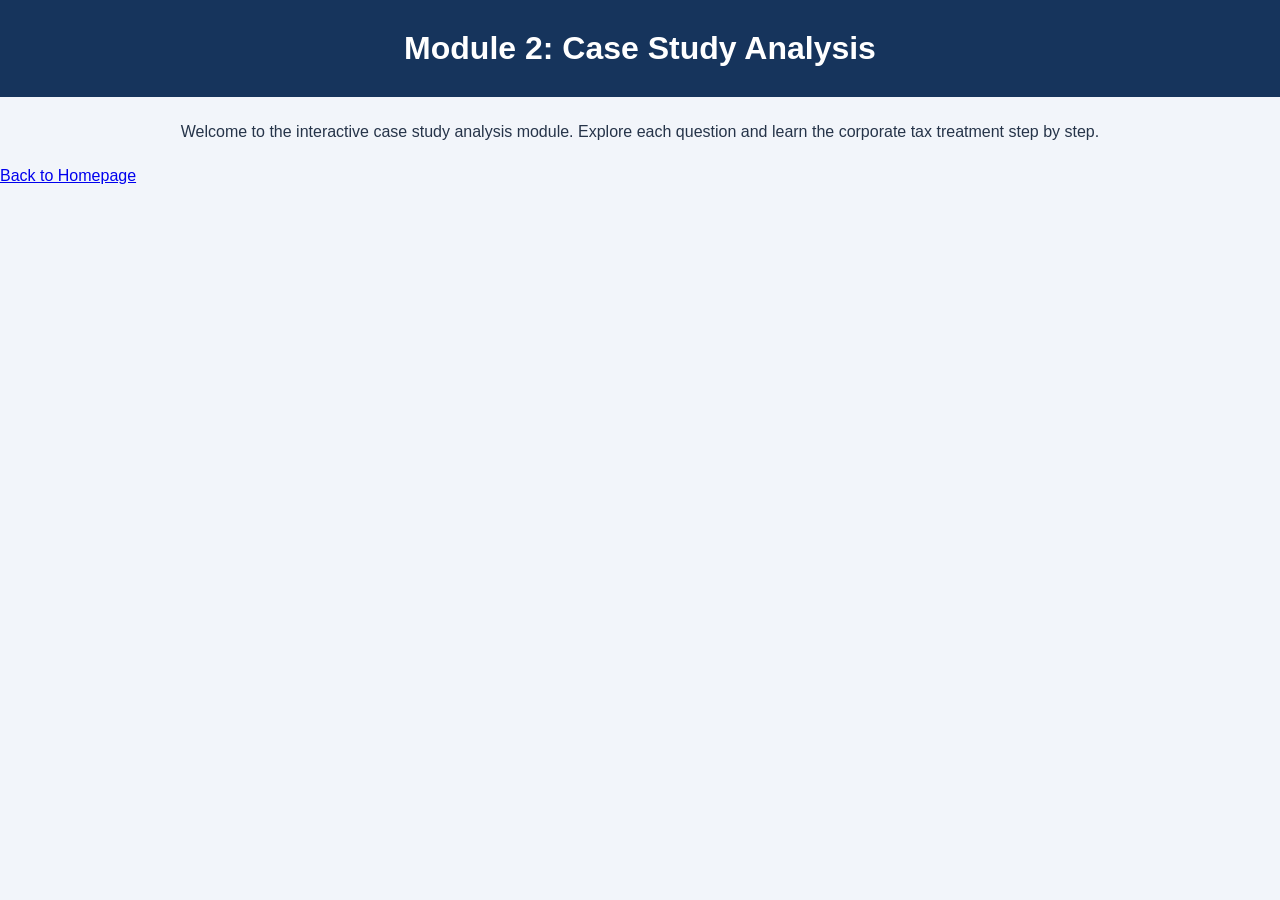
==== question-analysis.html @ 8eb81bcb "Create question-analysis.html" ====
<!DOCTYPE html>
<html lang="en">
<head>
    <meta charset="UTF-8">
    <meta name="viewport" content="width=device-width, initial-scale=1.0">

    <title>Case Study Analysis | PAT3024</title>

    <link rel="stylesheet" href="style.css">
</head>

<body>

    <h1>Module 2: Case Study Analysis</h1>

    <p>
        Welcome to the interactive case study analysis module.
        Explore each question and learn the corporate tax
        treatment step by step.
    </p>

    <a href="index.html">Back to Homepage</a>

</body>
</html>
---- style.css ----
body {
    font-family: Arial, sans-serif;
    background-color: #f2f5fa;
    color: #263449;
    margin: 0;
    padding: 0;
}

h1 {
    background-color: #16345c;
    color: white;
    text-align: center;
    padding: 30px 15px;
    margin: 0;
}

body > p {
    text-align: center;
    padding: 10px;
}

h2 {
    color: #16345c;
    text-align: center;
    margin-top: 35px;
}

ul {
    max-width: 500px;
    margin: 20px auto;
    padding: 25px 45px;
    background-color: white;
    border-radius: 12px;
    box-shadow: 0 3px 12px #d5dce8;
}

li {
    padding: 10px;
    margin: 5px;
}

li::marker {
    color: #2475c7;
}


/* Corporate Tax Calculator */

#calculator {
    max-width: 600px;
    margin: 40px auto;
    padding: 30px;
    background-color: white;
    border-radius: 12px;
    box-shadow: 0 3px 12px #d5dce8;
}

#calculator h2 {
    margin-top: 0;
}

#calculator label {
    display: block;
    margin-top: 18px;
    font-weight: bold;
}

#calculator input {
    width: 100%;
    box-sizing: border-box;
    padding: 12px;
    margin-top: 8px;
    border: 1px solid #cbd5e1;
    border-radius: 6px;
    font-size: 16px;
}

#calculator button {
    margin-top: 22px;
    padding: 12px 22px;
    background-color: #16345c;
    color: white;
    border: none;
    border-radius: 6px;
    font-size: 16px;
    cursor: pointer;
}

#calculator button:hover {
    background-color: #2475c7;
}


/* Module 1: Corporate Case Hub */

#case-hub {
    max-width: 600px;
    margin: 40px auto;
    padding: 30px;
    background-color: white;
    border-radius: 12px;
    box-shadow: 0 3px 12px #d5dce8;
}

#case-hub h2 {
    margin-top: 0;
}

#case-hub h3 {
    color: #16345c;
    margin-top: 25px;
}

#case-hub h4 {
    color: #2475c7;
    margin-bottom: 8px;
}

#case-hub p {
    line-height: 1.6;
}
#calculator h3 {
    margin-top: 22px;
    color: #16345c;
    overflow-wrap: anywhere;
}
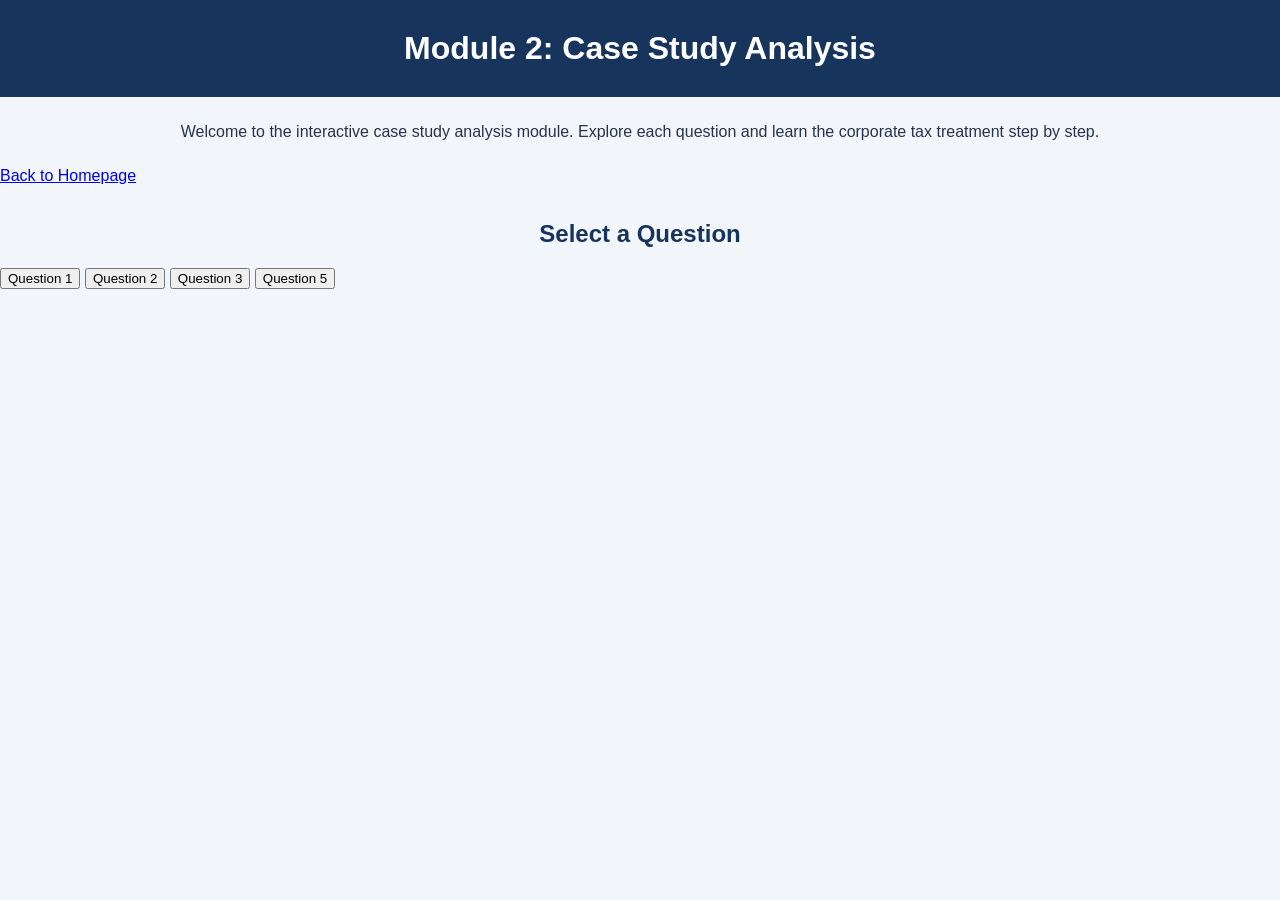
==== commit ce5ee630: "Add question navigation buttons to Module 2" ====
--- a/question-analysis.html
+++ b/question-analysis.html
@@ -20,6 +20,18 @@
     </p>
 
     <a href="index.html">Back to Homepage</a>
+<h2>Select a Question</h2>
 
+<div class="question-navigation">
+
+    <button onclick="showQuestion('q1')">Question 1</button>
+
+    <button onclick="showQuestion('q2')">Question 2</button>
+
+    <button onclick="showQuestion('q3')">Question 3</button>
+
+    <button onclick="showQuestion('q5')">Question 5</button>
+
+</div>
 </body>
 </html>
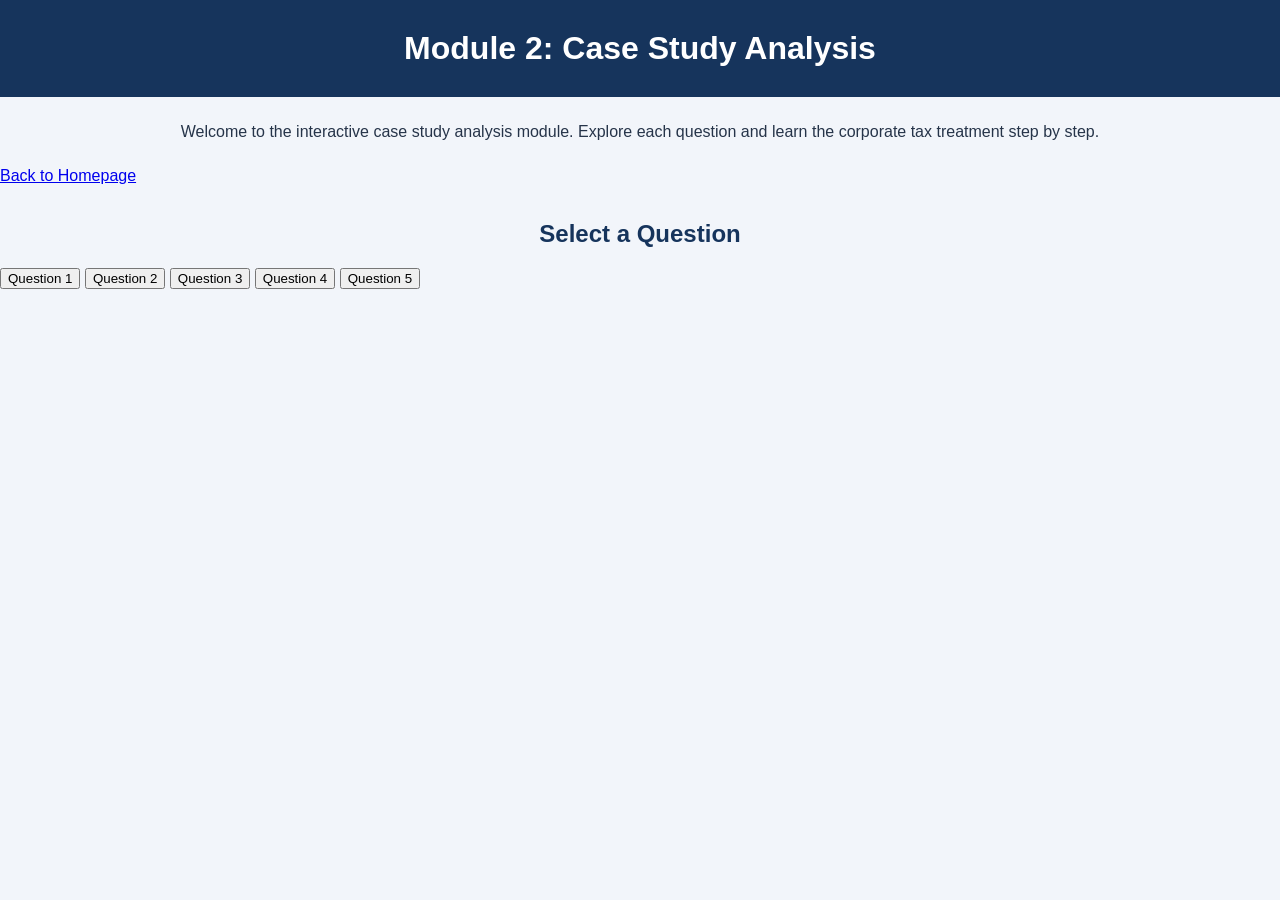
==== commit 30429c4c: "Update question-analysis.html" ====
--- a/question-analysis.html
+++ b/question-analysis.html
@@ -30,6 +30,8 @@
 
     <button onclick="showQuestion('q3')">Question 3</button>
 
+    <button onclick="showQuestion('q4')">Question 4</button>
+    
     <button onclick="showQuestion('q5')">Question 5</button>
 
 </div>
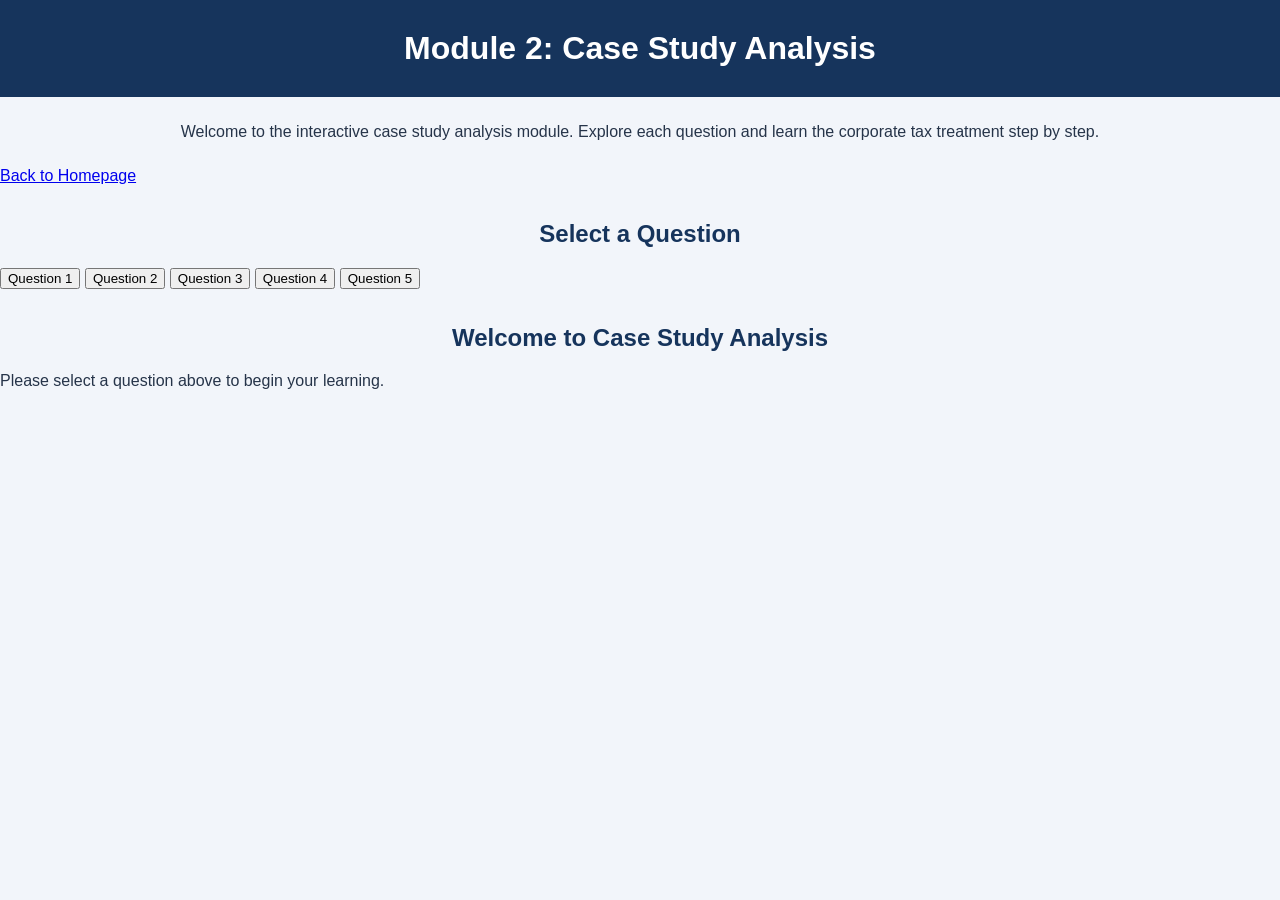
==== commit 9ae63c00: "Add interactive question selection functionality" ====
--- a/question-analysis.html
+++ b/question-analysis.html
@@ -35,5 +35,54 @@
     <button onclick="showQuestion('q5')">Question 5</button>
 
 </div>
+<!-- Welcome Message -->
+<section id="welcome">
+    <h2>Welcome to Case Study Analysis</h2>
+    <p>Please select a question above to begin your learning.</p>
+</section>
+
+<!-- Question 1 -->
+<section id="q1" hidden>
+    <h2>Question 1</h2>
+    <p>Question 1 content will be added here.</p>
+</section>
+
+<!-- Question 2 -->
+<section id="q2" hidden>
+    <h2>Question 2</h2>
+    <p>Question 2 content will be added here.</p>
+</section>
+
+<!-- Question 3 -->
+<section id="q3" hidden>
+    <h2>Question 3</h2>
+    <p>Question 3 content will be added here.</p>
+</section>
+
+<!-- Question 4 -->
+<section id="q4" hidden>
+    <h2>Question 4</h2>
+    <p>Question 4 content will be added here.</p>
+</section>
+
+<!-- Question 5 -->
+<section id="q5" hidden>
+    <h2>Question 5</h2>
+    <p>Question 5 content will be added here.</p>
+</section>
+<script>
+function showQuestion(questionId) {
+
+    let questions = ["q1", "q2", "q3", "q4", "q5"];
+
+    document.getElementById("welcome").hidden = true;
+
+    questions.forEach(function(id) {
+        document.getElementById(id).hidden = true;
+    });
+
+    document.getElementById(questionId).hidden = false;
+}
+</script>
 </body>
 </html>
